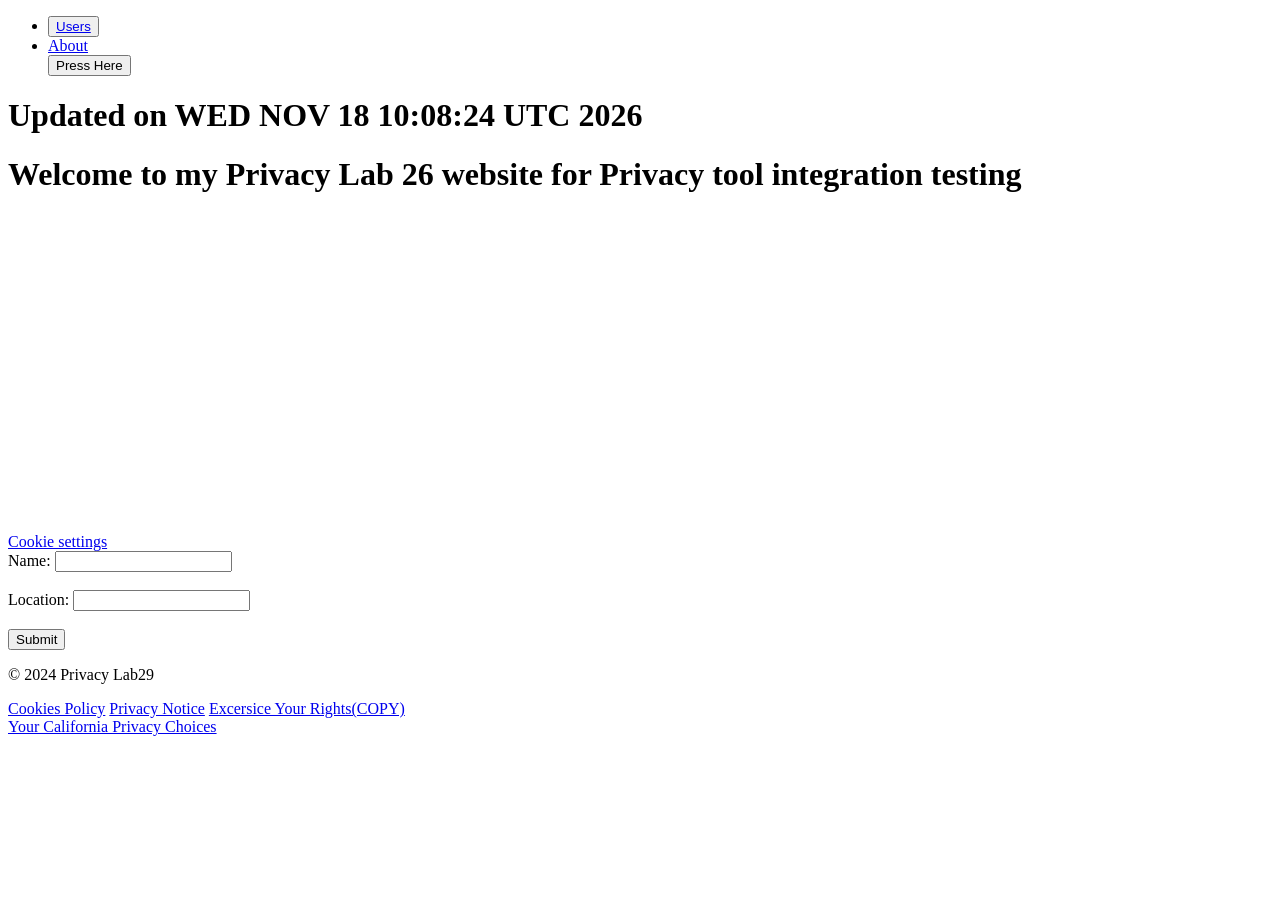
==== index.html @ da2bc336 "Update index.html" ====
<!DOCTYPE html>
<html lang="en">
<head>
    <meta charset="UTF-8">
    <meta name="viewport" content="width=device-width, initial-scale=1.0">
    <title>Privacy Lab Website</title>
    <link rel="stylesheet" href="styles.css">
 <!-- OneTrust Cookies Consent Notice start for privacylab31.github.io -->
<!-- Google Tag Manager -->

    
<!-- End Google Tag Manager -->
   <!-- Your targeting cookie (no Secure flag for local) -->
    <script type="text/plain" class="ot-sdk-class" data-category="C0004">
      (function () {
        const name = "targeting_id";
        const value = "usr_47392_abx78";
        const days = 30;
        const d = new Date();
        d.setTime(d.getTime() + days * 24 * 60 * 60 * 1000);
        const expires = "expires=" + d.toUTCString();
        document.cookie = `${name}=${value}; ${expires}; path=/; SameSite=Lax`;
        console.log("✅ Targeting cookie set:", `${name}=${value}`);
      })();
    </script>


 </head>
<body>
     <!-- Dashboard Navigation -->
    <nav>
        <ul>
            <!-- Link to redirect to Users page -->
            <li><button><a href="test2.html" id="Nav1">Users</a></button></li>
            <li><a href="about.html">About</a></li>
            <button id="trail" onclick ="open">Press Here</button>
            <!-- Add other tabs like Dashboard, Settings, etc. -->
        <script>
            
        </script>
        </ul>
    </nav>
<!-- Google Tag Manager (noscript) -->

    
<!-- End Google Tag Manager (noscript) -->
</script>
    <div class="content">
        <!-- UpdateHere -->
        <h1>Updated on WED NOV 18 10:08:24 UTC 2026</h1>
    </div>
    <div>
        <h1>Welcome to my Privacy Lab 26 website for Privacy tool integration testing</h1>
    </div>
    <div>
        <!-- Add YouTube Video Here -->
        <div class="video-container">
            <iframe width="560" height="315" src="https://www.youtube.com/embed/KVXnCdImOSk" frameborder="0" allow="accelerometer; autoplay; clipboard-write; encrypted-media; gyroscope; picture-in-picture" allowfullscreen></iframe>
        </div>
    </div>

                 
<a href="#" onclick="event.preventDefault(); OneTrust.ToggleInfoDisplay();">
  Cookie settings
</a>
             
 
    <div>
        <!-- Add Form Here -->
        <form id="user-info-form">
            <label for="name">Name:</label>
            <input type="text" id="name" name="name" required>
            <br><br>
            <label for="location">Location:</label>
            <input type="text" id="location" name="location" required>
            <br><br>
            <button type="submit">Submit</button>
        </form>
         <div>
    </div>
    <!-- OneTrust Cookies List start -->
<div id="ot-sdk-cookie-policy"></div>
<!-- OneTrust Cookies List end -->
    <footer>
        <div>
            <p>&copy; 2024 Privacy Lab29</p>
            <a href="#" id="cookies-notice-link">Cookies Policy</a> 
            <a href="#" id="privacy-notice-link">Privacy Notice</a>
            <a href="https://privacyportal-in.onetrust.com/webform/53ec83ca-0693-46f3-a55b-110c3f8f5a64/2d21cd3b-7e9c-4439-87ed-44ffa09e5803">
  Excersice Your Rights(COPY)
</a>
         </div>
         <div>

        <!-- OneTrust Cookies Settings button start -->

<a href="#" id="openPrivacyChoices">
    Your California Privacy Choices
</a>

<!-- OneTrust Cookies Settings button end -->

   </footer>
    <!-- Including the additional JavaScript files -->
   <script src="script.js"></script>
<script src="scriptcokies.js"></script>
          </div>
    <script src="/privacy-popup.js" defer></script>
</body>
</html>
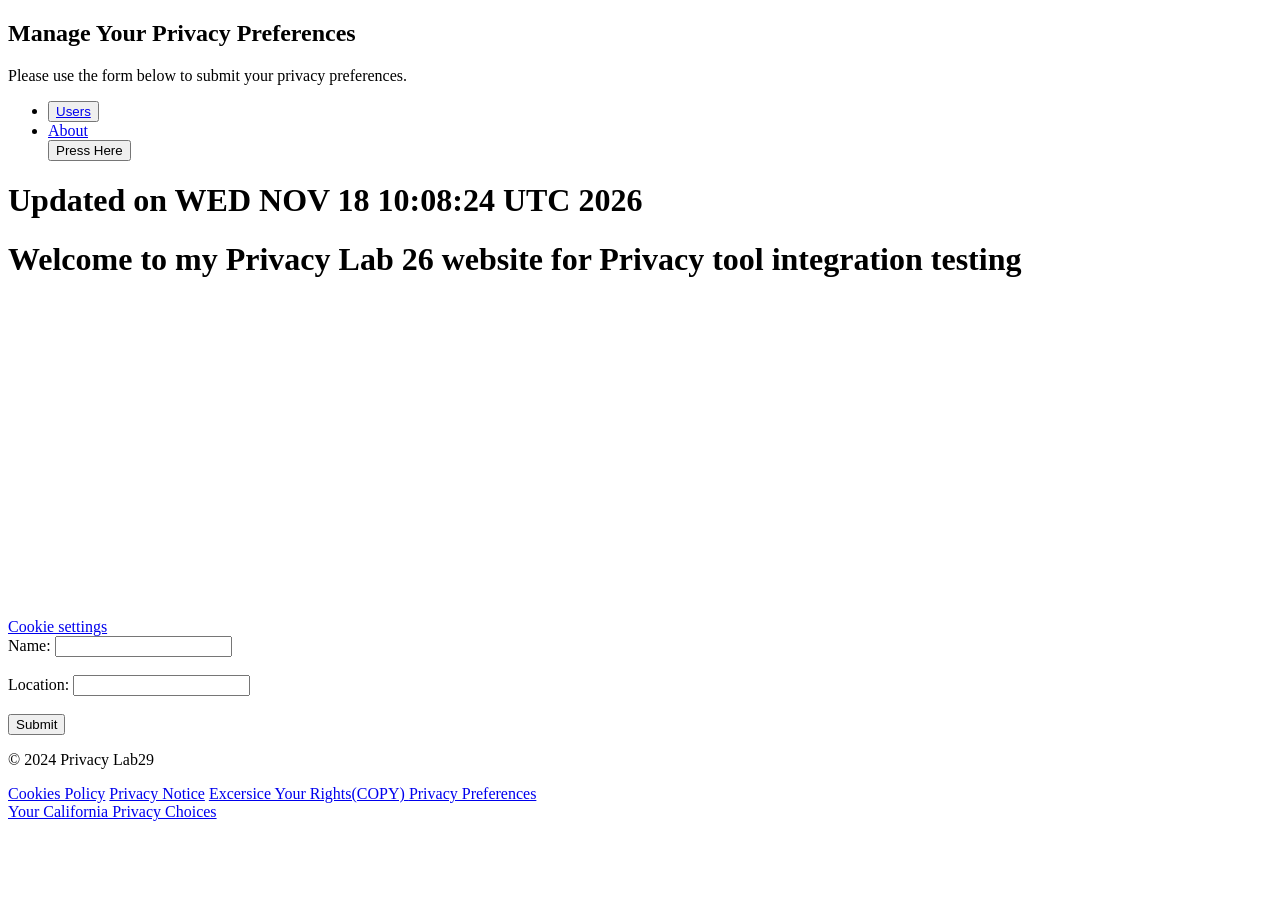
==== commit a3f89e90: "Update index.html" ====
--- a/index.html
+++ b/index.html
@@ -1,6 +1,13 @@
 <!DOCTYPE html>
 <html lang="en">
 <head>
+
+<script
+  src="https://privacyportal-in.onetrust.com/consent-embedded-forms/consent-receipt-scripts/OtFormStub.js"
+  data-id="53ec83ca-0693-46f3-a55b-110c3f8f5a64-test"
+  worker="https://consent-api.onetrust.com"
+></script>
+    
     <meta charset="UTF-8">
     <meta name="viewport" content="width=device-width, initial-scale=1.0">
     <title>Privacy Lab Website</title>
@@ -29,6 +36,21 @@
 <body>
      <!-- Dashboard Navigation -->
     <nav>
+
+
+<section id="privacy-preferences">
+  <h2>Manage Your Privacy Preferences</h2>
+
+  <p>
+    Please use the form below to submit your privacy preferences.
+  </p>
+
+  <!-- OneTrust form renders here -->
+  <div id="ot-container1"></div>
+
+</section>
+
+      
         <ul>
             <!-- Link to redirect to Users page -->
             <li><button><a href="test2.html" id="Nav1">Users</a></button></li>
@@ -89,6 +111,9 @@
             <a href="https://privacyportal-in.onetrust.com/webform/53ec83ca-0693-46f3-a55b-110c3f8f5a64/2d21cd3b-7e9c-4439-87ed-44ffa09e5803">
   Excersice Your Rights(COPY)
 </a>
+          <a href="#privacy-preferences" id="open-privacy-form">
+  Privacy Preferences
+</a>
          </div>
          <div>
 
@@ -105,7 +130,87 @@
    <script src="script.js"></script>
 <script src="scriptcokies.js"></script>
           </div>
-    <script src="/privacy-popup.js" defer></script>
+    <script src="/privacylab26.github.io/privacy-popup.js" defer></script>
+
+
+<script>
+(function () {
+
+  const collectionPointId =
+    "53ec83ca-0693-46f3-a55b-110c3f8f5a64-test";
+
+  const footerLink =
+    document.getElementById("open-privacy-form");
+
+  const formContainer =
+    document.getElementById("YOUR_ONETRUST_CONTAINER_ID");
+
+  let formInstalled = false;
+  let installationInProgress = false;
+
+  if (!footerLink || !formContainer) {
+    console.error("OneTrust: Footer link or form container missing.");
+    return;
+  }
+
+  footerLink.addEventListener("click", function (event) {
+
+    event.preventDefault();
+
+    // Scroll to the inline form
+    formContainer.scrollIntoView({
+      behavior: "smooth",
+      block: "start"
+    });
+
+    if (formInstalled || installationInProgress) {
+      return;
+    }
+
+    if (
+      window.OneTrust &&
+      window.OneTrust.webform &&
+      typeof window.OneTrust.webform.InstallCP === "function"
+    ) {
+
+      installationInProgress = true;
+
+      window.OneTrust.webform.InstallCP(
+        collectionPointId,
+        function (status) {
+
+          console.log("OneTrust InstallCP status:", status);
+
+          installationInProgress = false;
+
+          if (status === true) {
+            formInstalled = true;
+            console.log("OneTrust form installed successfully.");
+          } else {
+            console.error("OneTrust form installation failed.");
+          }
+
+        }
+      );
+
+    } else {
+
+      console.error(
+        "OneTrust SDK is not ready. Check OtFormStub.js loading."
+      );
+
+    }
+
+  });
+
+  window.addEventListener("OnetrustFormLoaded", function (event) {
+    console.log("OneTrust form loaded:", event.detail);
+  });
+
+})();
+</script>
+
+  
 </body>
 </html>
 
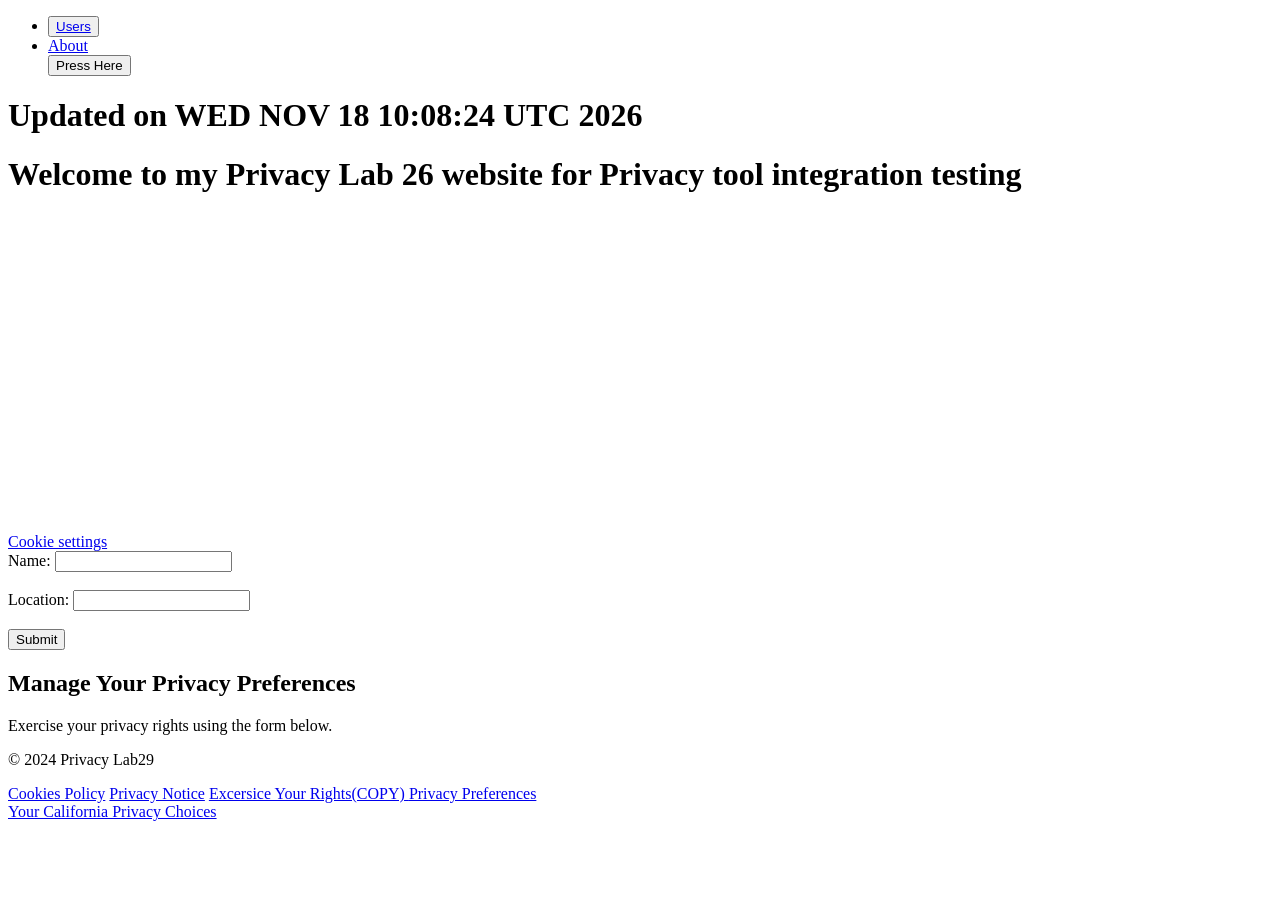
==== commit 19be64cc: "Update index.html" ====
--- a/index.html
+++ b/index.html
@@ -1,12 +1,6 @@
 <!DOCTYPE html>
 <html lang="en">
 <head>
-
-<script
-  src="https://privacyportal-in.onetrust.com/consent-embedded-forms/consent-receipt-scripts/OtFormStub.js"
-  data-id="53ec83ca-0693-46f3-a55b-110c3f8f5a64-test"
-  worker="https://consent-api.onetrust.com"
-></script>
     
     <meta charset="UTF-8">
     <meta name="viewport" content="width=device-width, initial-scale=1.0">
@@ -31,6 +25,12 @@
       })();
     </script>
 
+  <!-- OneTrust Embedded Web Form -->
+<script
+  src="https://privacyportal-in.onetrust.com/consent-embedded-forms/consent-receipt-scripts/OtFormStub.js"
+  data-id="53ec83ca-0693-46f3-a55b-110c3f8f5a64-test"
+  worker="https://consent-api.onetrust.com"
+></script>
 
  </head>
 <body>
@@ -38,17 +38,7 @@
     <nav>
 
 
-<section id="privacy-preferences">
-  <h2>Manage Your Privacy Preferences</h2>
-
-  <p>
-    Please use the form below to submit your privacy preferences.
-  </p>
-
-  <!-- OneTrust form renders here -->
-  <div id="ot-container1"></div>
-
-</section>
+
 
       
         <ul>
@@ -103,6 +93,18 @@
     <!-- OneTrust Cookies List start -->
 <div id="ot-sdk-cookie-policy"></div>
 <!-- OneTrust Cookies List end -->
+<!-- OneTrust Embedded Web Form -->
+<section id="privacy-preferences">
+    <h2>Manage Your Privacy Preferences</h2>
+
+    <p>
+      Exercise your privacy rights using the form below.
+    </p>
+
+    <div id="ot-container1"></div>
+</section>
+
+      
     <footer>
         <div>
             <p>&copy; 2024 Privacy Lab29</p>
@@ -143,7 +145,7 @@
     document.getElementById("open-privacy-form");
 
   const formContainer =
-    document.getElementById("YOUR_ONETRUST_CONTAINER_ID");
+    document.getElementById("ot-container1");
 
   let formInstalled = false;
   let installationInProgress = false;
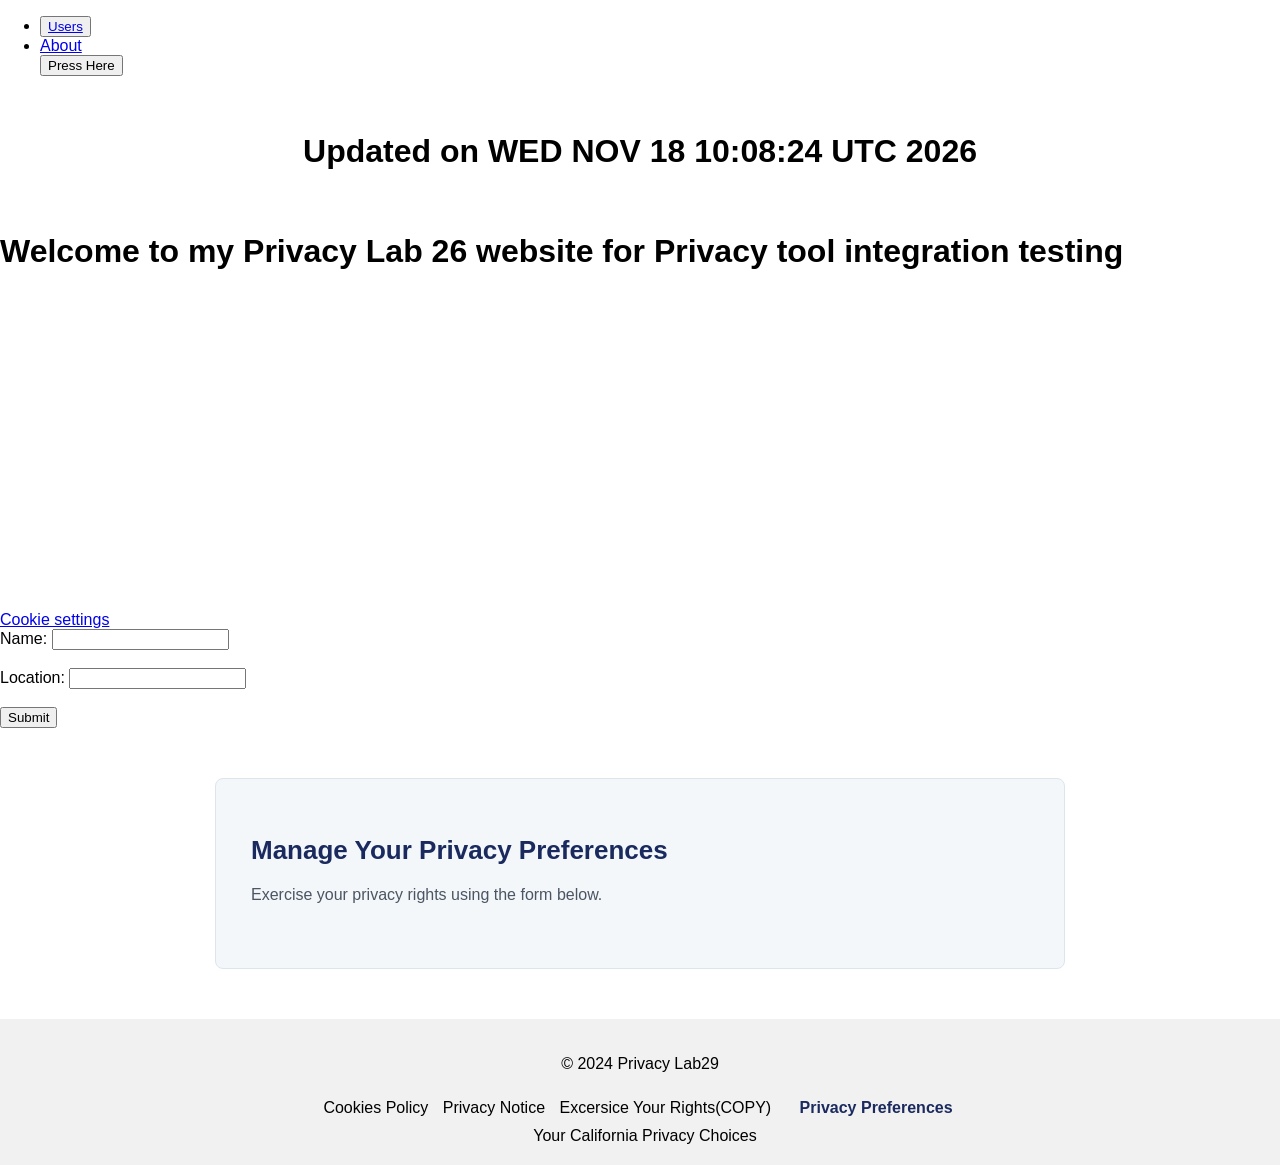
==== commit 9dfa1ac5: "Update index.html" ====
--- a/index.html
+++ b/index.html
@@ -129,88 +129,12 @@
 
    </footer>
     <!-- Including the additional JavaScript files -->
-   <script src="script.js"></script>
+   <script src="script.js?v=20261120"></script>
 <script src="scriptcokies.js"></script>
           </div>
     <script src="/privacylab26.github.io/privacy-popup.js" defer></script>
 
 
-<script>
-(function () {
-
-  const collectionPointId =
-    "53ec83ca-0693-46f3-a55b-110c3f8f5a64-test";
-
-  const footerLink =
-    document.getElementById("open-privacy-form");
-
-  const formContainer =
-    document.getElementById("ot-container1");
-
-  let formInstalled = false;
-  let installationInProgress = false;
-
-  if (!footerLink || !formContainer) {
-    console.error("OneTrust: Footer link or form container missing.");
-    return;
-  }
-
-  footerLink.addEventListener("click", function (event) {
-
-    event.preventDefault();
-
-    // Scroll to the inline form
-    formContainer.scrollIntoView({
-      behavior: "smooth",
-      block: "start"
-    });
-
-    if (formInstalled || installationInProgress) {
-      return;
-    }
-
-    if (
-      window.OneTrust &&
-      window.OneTrust.webform &&
-      typeof window.OneTrust.webform.InstallCP === "function"
-    ) {
-
-      installationInProgress = true;
-
-      window.OneTrust.webform.InstallCP(
-        collectionPointId,
-        function (status) {
-
-          console.log("OneTrust InstallCP status:", status);
-
-          installationInProgress = false;
-
-          if (status === true) {
-            formInstalled = true;
-            console.log("OneTrust form installed successfully.");
-          } else {
-            console.error("OneTrust form installation failed.");
-          }
-
-        }
-      );
-
-    } else {
-
-      console.error(
-        "OneTrust SDK is not ready. Check OtFormStub.js loading."
-      );
-
-    }
-
-  });
-
-  window.addEventListener("OnetrustFormLoaded", function (event) {
-    console.log("OneTrust form loaded:", event.detail);
-  });
-
-})();
-</script>
 
   
 </body>
--- a/styles.css
+++ b/styles.css
@@ -0,0 +1,103 @@
+body {
+    font-family: Arial, sans-serif;
+    margin: 0;
+    padding: 0;
+    display: flex;
+    flex-direction: column;
+    min-height: 100vh;
+}
+
+.content {
+    flex: 1;
+    display: flex;
+    justify-content: center;
+    align-items: center;
+    text-align: center;
+    padding: 20px;
+}
+#privacy-notice-container 
+{
+    padding: 20px;
+    background-color: #f9f9f9;
+    border: 1px solid #ccc;
+}
+footer {
+    background-color: #f1f1f1;
+    padding: 20px;
+    text-align: center;
+}
+
+footer a {
+    color: #000;
+    text-decoration: none;
+    margin-left: 10px;
+}
+
+footer a:hover {
+    text-decoration: underline;
+}
+
+
+
+/* ==========================================
+   TITAN - PRIVACY LAB WEBFORM SECTION
+========================================== */
+
+#privacy-preferences {
+    max-width: 850px;
+    width: calc(100% - 40px);
+    margin: 50px auto;
+    padding: 35px;
+    box-sizing: border-box;
+    background: #F3F7FA;
+    border: 1px solid #DCE5ED;
+    border-radius: 8px;
+    font-family: Arial, sans-serif;
+}
+
+#privacy-preferences h2 {
+    color: #1B2A5E;
+    font-size: 26px;
+    font-weight: 700;
+    margin-bottom: 15px;
+}
+
+#privacy-preferences p {
+    color: #4B5563;
+    line-height: 1.6;
+}
+
+#ot-container1 {
+    width: 100%;
+    margin-top: 25px;
+}
+
+/* Footer link */
+
+#open-privacy-form {
+    display: inline-block;
+    color: #1B2A5E;
+    font-weight: 600;
+    text-decoration: none;
+    padding: 10px 14px;
+}
+
+#open-privacy-form:hover {
+    color: #102A5C;
+    text-decoration: underline;
+}
+
+/* Mobile responsiveness */
+
+@media (max-width: 600px) {
+    #privacy-preferences {
+        width: calc(100% - 24px);
+        padding: 20px;
+        margin: 25px auto;
+    }
+
+    #privacy-preferences h2 {
+        font-size: 22px;
+    }
+}
+
